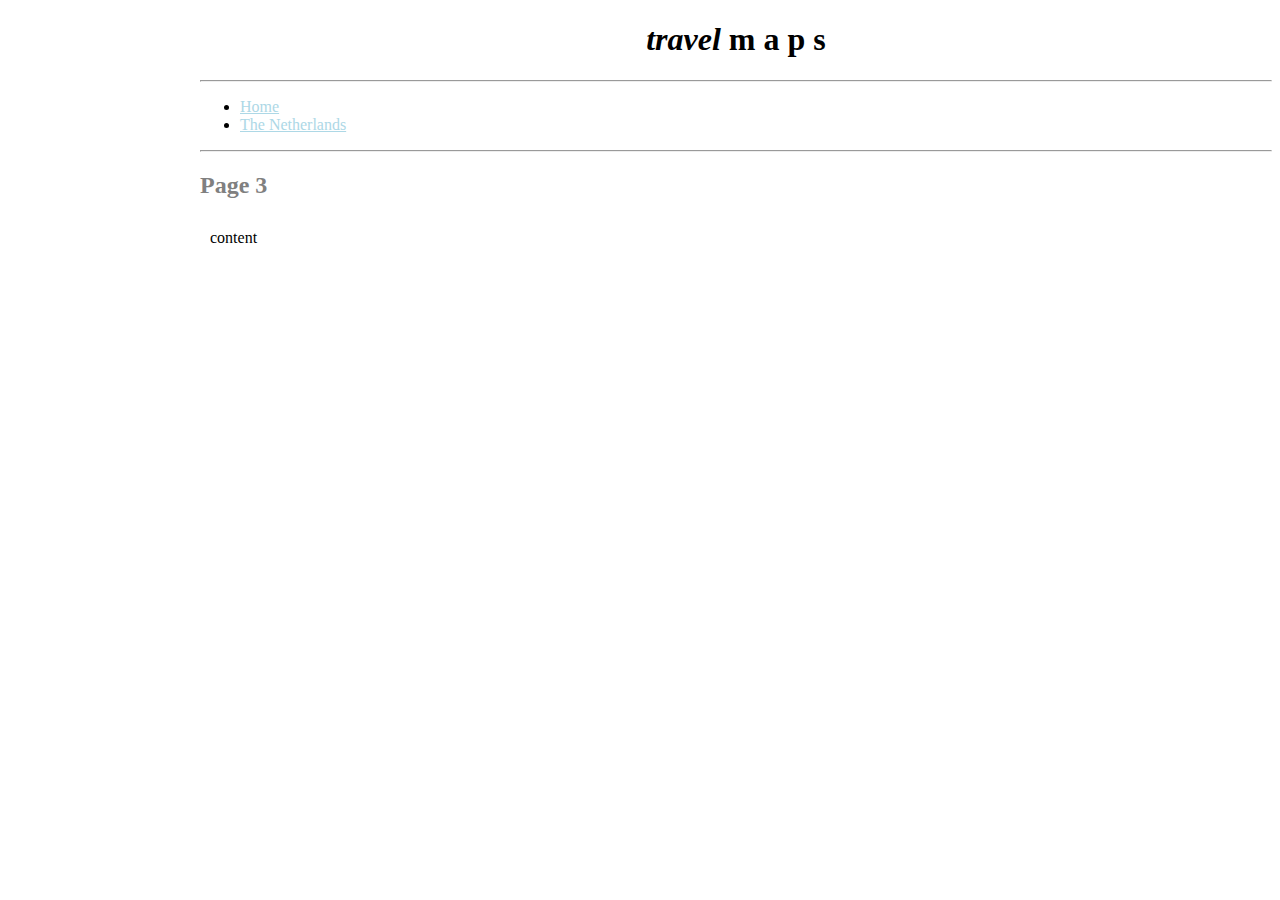
==== page3.html @ 4cb4641e "first" ====
<!DOCTYPE html> 
<html>
	<head> 
		<meta charset="utf-8"/>
		<meta name="viewport" content="width=device-width, initial-scale=1">
		<title>m a p s</title>
		<link href="a1.css" rel="stylesheet" type="text/css" />
	</head>

	<body>
		<h1> <em>travel</em> <strong>m a p s</strong> </h1>
		<hr />
		<ul>
			<li><a href="index.html">Home</a></li>
			<li><a href="page2.html">The Netherlands</a></li>
		</ul>
		<hr />
		<h2>Page 3</h2>
		<p>content</p>	
	</body>
</html>
---- a1.css ----
body {
	background-color: white;
	background-image: url("travelmaps1.jpg");
	background-repeat: no-repeat;
	background-position: center;
	margin-left: 200px;
	background-attachment: fixed;
}

h1 {
	color: black;
	text-align: center;
	padding: 20px
	border-color: gray;
	border-width: 4px
}

h2 {
	color: gray;
	padding: 20px
	border-color: gray;
	border-width: 4px
}

a {
	color: blue
}

p {
	color: black;
	padding: 10px;
}

/* unvisited link */
a:link {
	color: lightblue;
}

/* visited link */
a:visited {
	color: red;
}

/* mouse over link */
a:hover {
	color: lightblue;
}

/* selected link */
a:active {
	color: pink;
}
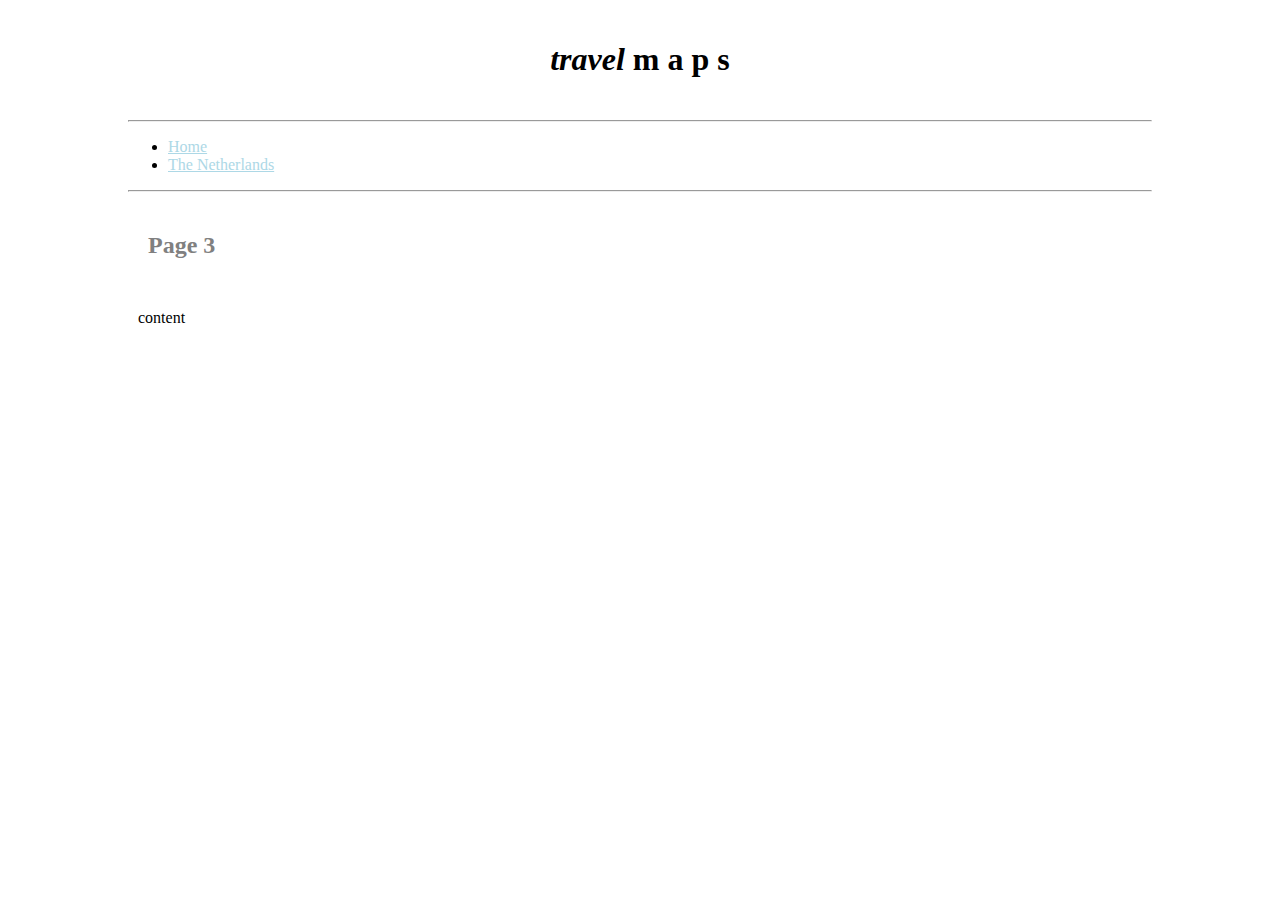
==== commit 28e69742: "try" ====
--- a/page3.html
+++ b/page3.html
@@ -5,6 +5,8 @@
 		<meta name="viewport" content="width=device-width, initial-scale=1">
 		<title>m a p s</title>
 		<link href="a1.css" rel="stylesheet" type="text/css" />
+				<link href="main.css" rel="stylesheet" type="text/css"/>
+
 	</head>
 
 	<body>
--- a/a1.css
+++ b/a1.css
@@ -10,14 +10,14 @@
 h1 {
 	color: black;
 	text-align: center;
-	padding: 20px
+	padding: 20px;
 	border-color: gray;
 	border-width: 4px
 }
 
 h2 {
 	color: gray;
-	padding: 20px
+	padding: 20px;
 	border-color: gray;
 	border-width: 4px
 }
--- a/main.css
+++ b/main.css
@@ -0,0 +1,32 @@
+body {
+  margin: 0px 10%; 
+}
+
+.top {
+  text-align: center;
+}
+
+ul.menu {
+  border-top: 1px solid #000000;
+}
+
+ul.menu, ul.submenu {
+  list-style-type: none;
+  margin-bottom: 3%;
+  padding: 15px 0px;
+
+  border-bottom: 1px solid #000000;
+}
+
+ul.menu li, ul.submenu li {
+  display: inline;
+  margin: 0px 12%;
+}
+
+.cover {
+  height: 400px;
+  background-image: url("https://lh3.googleusercontent.com/-fLYTKK2RimA/V4vcd06ChJI/AAAAAAAAAdI/B61xN7_L25sqxQWQq67Z2RB5zlFBg534ACL0B/w1500-h1000-no/travelmaps1.jpg"); 
+  -moz-background-size:100% 100%;
+  -webkit-background-size:100% 100%;
+  background-size:100% 100%;
+}
